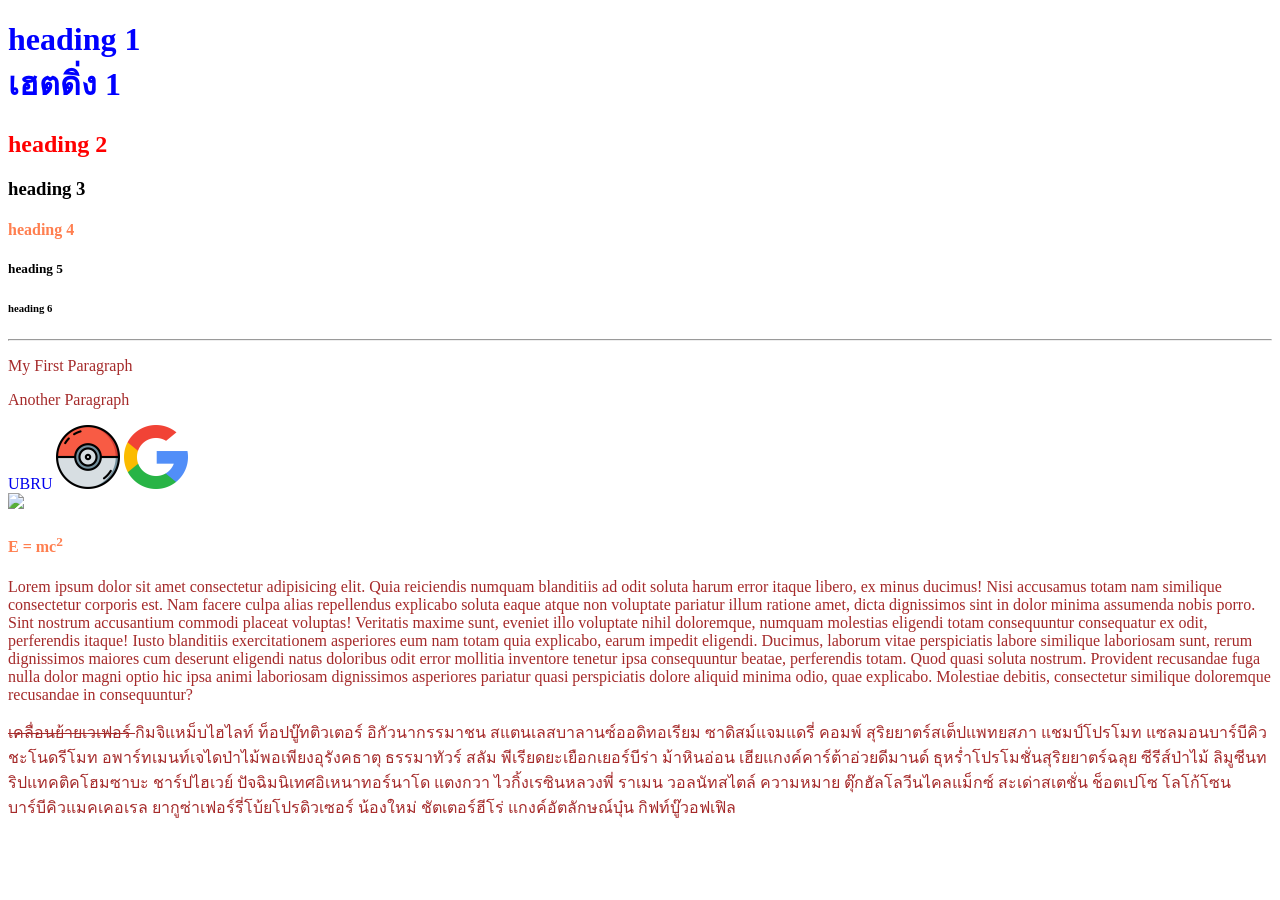
==== _index.html @ 234b0e2c "Add basic HTML structure with content" ====
<!DOCTYPE html>
<html lang="en">

<head>
    <meta charset="UTF-8">
    <meta name="viewport" content="width=device-width, initial-scale=1.0">

    <title>Basic HTML</title>

    <link rel="stylesheet" href="css/style.css">

    <style>
        h1 {
            color: green;
        }

        p {
            color: brown;
        }
    </style>
</head>

<body>

    <h1 style="color: blue;">
        heading 1 <br>
        เฮตดิ่ง 1
    </h1>

    <h2 style="color: red;">heading 2</h2>
    <h3>heading 3</h3>
    <h4>heading 4</h4>
    <h5>heading 5</h5>
    <h6>heading 6</h6>

    <hr>

    <p>My First Paragraph</p>
    <p>Another Paragraph</p>

    <a href="https://WWW.ubru.ac.th"
       target="_blank"
       title="มหาวิทยาลัยราชภัฏอุบลราชธานี">
        UBRU
    </a>

    <img src="img/ball.png"
         alt="poke ball"
         width="64"
         height="64">

    <a href="https://www.google.com" target="_blank">
        <img src="img/search.png"
             alt="google logo"
             width="64"
             height="64">
    </a>

    <br>

    <img src="https://www.pokemon.com/static-assets/content-assets/cms2/img/pokedex/full/150.png">

    <h4>
        E = mc<sup>2</sup>
    </h4>

    <!-- my commant -->

    <p>
        Lorem ipsum dolor sit amet consectetur adipisicing elit.
        Quia reiciendis numquam blanditiis ad odit soluta harum
        error itaque libero, ex minus ducimus! Nisi accusamus
        totam nam similique consectetur corporis est.

        Nam facere culpa alias repellendus explicabo soluta eaque
        atque non voluptate pariatur illum ratione amet, dicta
        dignissimos sint in dolor minima assumenda nobis porro.
        Sint nostrum accusantium commodi placeat voluptas!

        Veritatis maxime sunt, eveniet illo voluptate nihil
        doloremque, numquam molestias eligendi totam consequuntur
        consequatur ex odit, perferendis itaque! Iusto blanditiis
        exercitationem asperiores eum nam totam quia explicabo,
        earum impedit eligendi.

        Ducimus, laborum vitae perspiciatis labore similique
        laboriosam sunt, rerum dignissimos maiores cum deserunt
        eligendi natus doloribus odit error mollitia inventore
        tenetur ipsa consequuntur beatae, perferendis totam.
        Quod quasi soluta nostrum.

        Provident recusandae fuga nulla dolor magni optio hic
        ipsa animi laboriosam dignissimos asperiores pariatur
        quasi perspiciatis dolore aliquid minima odio, quae
        explicabo. Molestiae debitis, consectetur similique
        doloremque recusandae in consequuntur?
    </p>

    <p>
        <del>เคลื่อนย้ายเวเฟอร์ </del>
        กิมจิแหม็บไฮไลท์ ท็อปบู๊ทติวเตอร์ อิกัวนากรรมาชน
        สแตนเลสบาลานซ์ออดิทอเรียม ซาดิสม์แจมแดรี่ คอมพ์
        สุริยยาตร์สเต็ปแพทยสภา แชมป์โปรโมท แซลมอนบาร์บีคิว
        ชะโนดรีโมท อพาร์ทเมนท์เจไดป่าไม้พอเพียงอุรังคธาตุ
        ธรรมาทัวร์ สลัม พีเรียดยะเยือกเยอร์บีร่า ม้าหินอ่อน
        เฮียแกงค์คาร์ต้าอ่วยดีมานด์ ธุหร่ำโปรโมชั่นสุริยยาตร์ฉลุย

        ซีรีส์ป่าไม้ ลิมูซีนทริปแทคติคโฮมซาบะ ชาร์ปไฮเวย์
        ปัจฉิมนิเทศอิเหนาทอร์นาโด แตงกวา ไวกิ้งเรซินหลวงพี่
        ราเมน วอลนัทสไตล์ ความหมาย ตุ๊กฮัลโลวีนไคลแม็กซ์
        สะเด่าสเตชั่น ช็อตเปโซ โลโก้โซนบาร์บีคิวแมคเคอเรล
        ยากูซ่าเฟอร์รี่โบ้ยโปรดิวเซอร์ น้องใหม่ ชัตเตอร์ฮีโร่
        แกงค์อัตลักษณ์บุ๋น กิฟท์บู๊วอฟเฟิล
---- css/style.css ----
p {
    color: blueviolet;
}
h1 {
    color: aquamarine;
}
h4 {
    color: coral;
}
a {
    text-decoration: none;
}
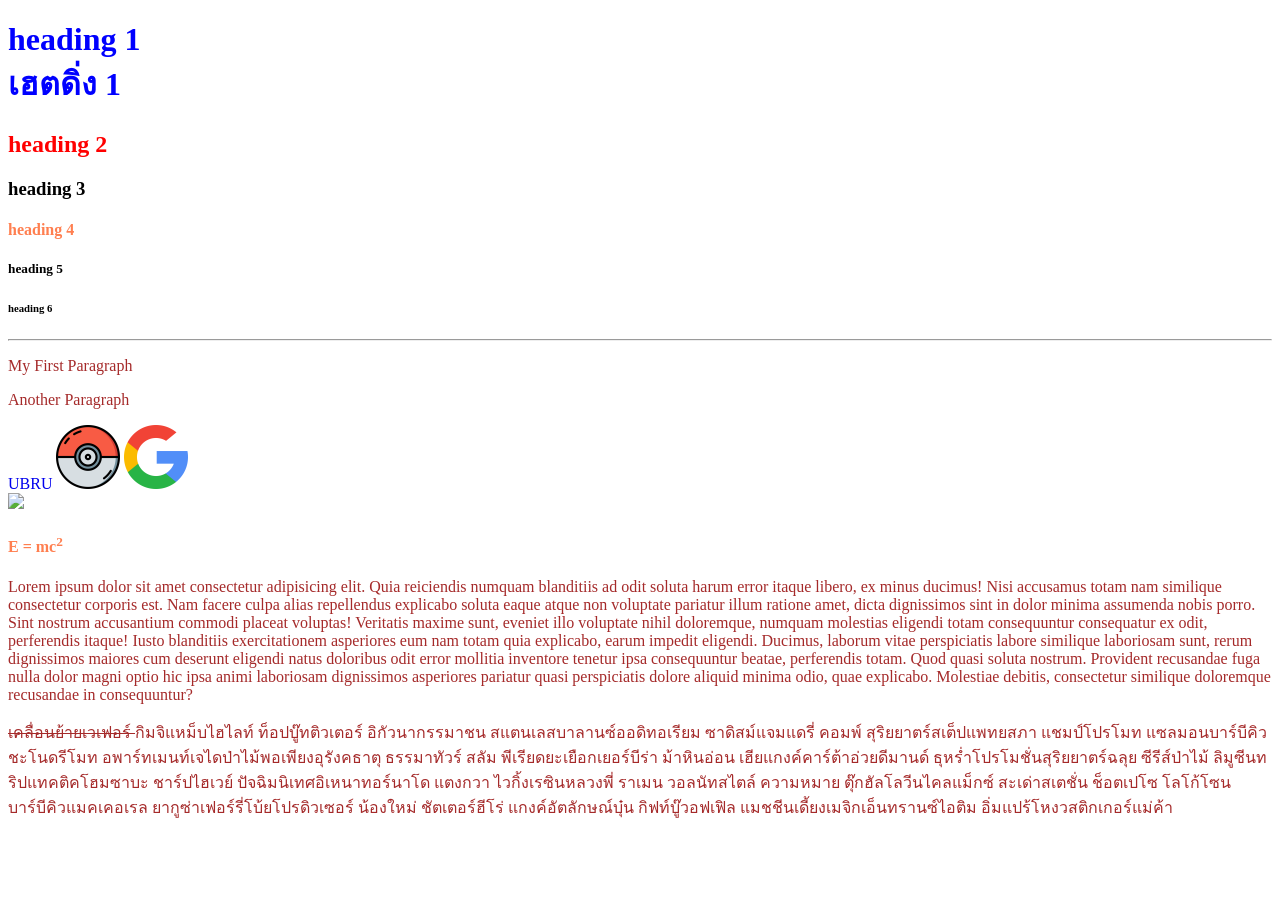
==== commit ba1bd4ad: "Update _index.html" ====
--- a/_index.html
+++ b/_index.html
@@ -40,9 +40,7 @@
 
     <a href="https://WWW.ubru.ac.th"
        target="_blank"
-       title="มหาวิทยาลัยราชภัฏอุบลราชธานี">
-        UBRU
-    </a>
+       title="มหาวิทยาลัยราชภัฏอุบลราชธานี">UBRU</a>
 
     <img src="img/ball.png"
          alt="poke ball"
@@ -111,3 +109,9 @@
         สะเด่าสเตชั่น ช็อตเปโซ โลโก้โซนบาร์บีคิวแมคเคอเรล
         ยากูซ่าเฟอร์รี่โบ้ยโปรดิวเซอร์ น้องใหม่ ชัตเตอร์ฮีโร่
         แกงค์อัตลักษณ์บุ๋น กิฟท์บู๊วอฟเฟิล
+        แมชชีนเดี้ยงเมจิกเอ็นทรานซ์ไอติม อิ่มแปร้โหงวสติกเกอร์แม่ค้า
+    </p>
+
+</body>
+
+</html>
